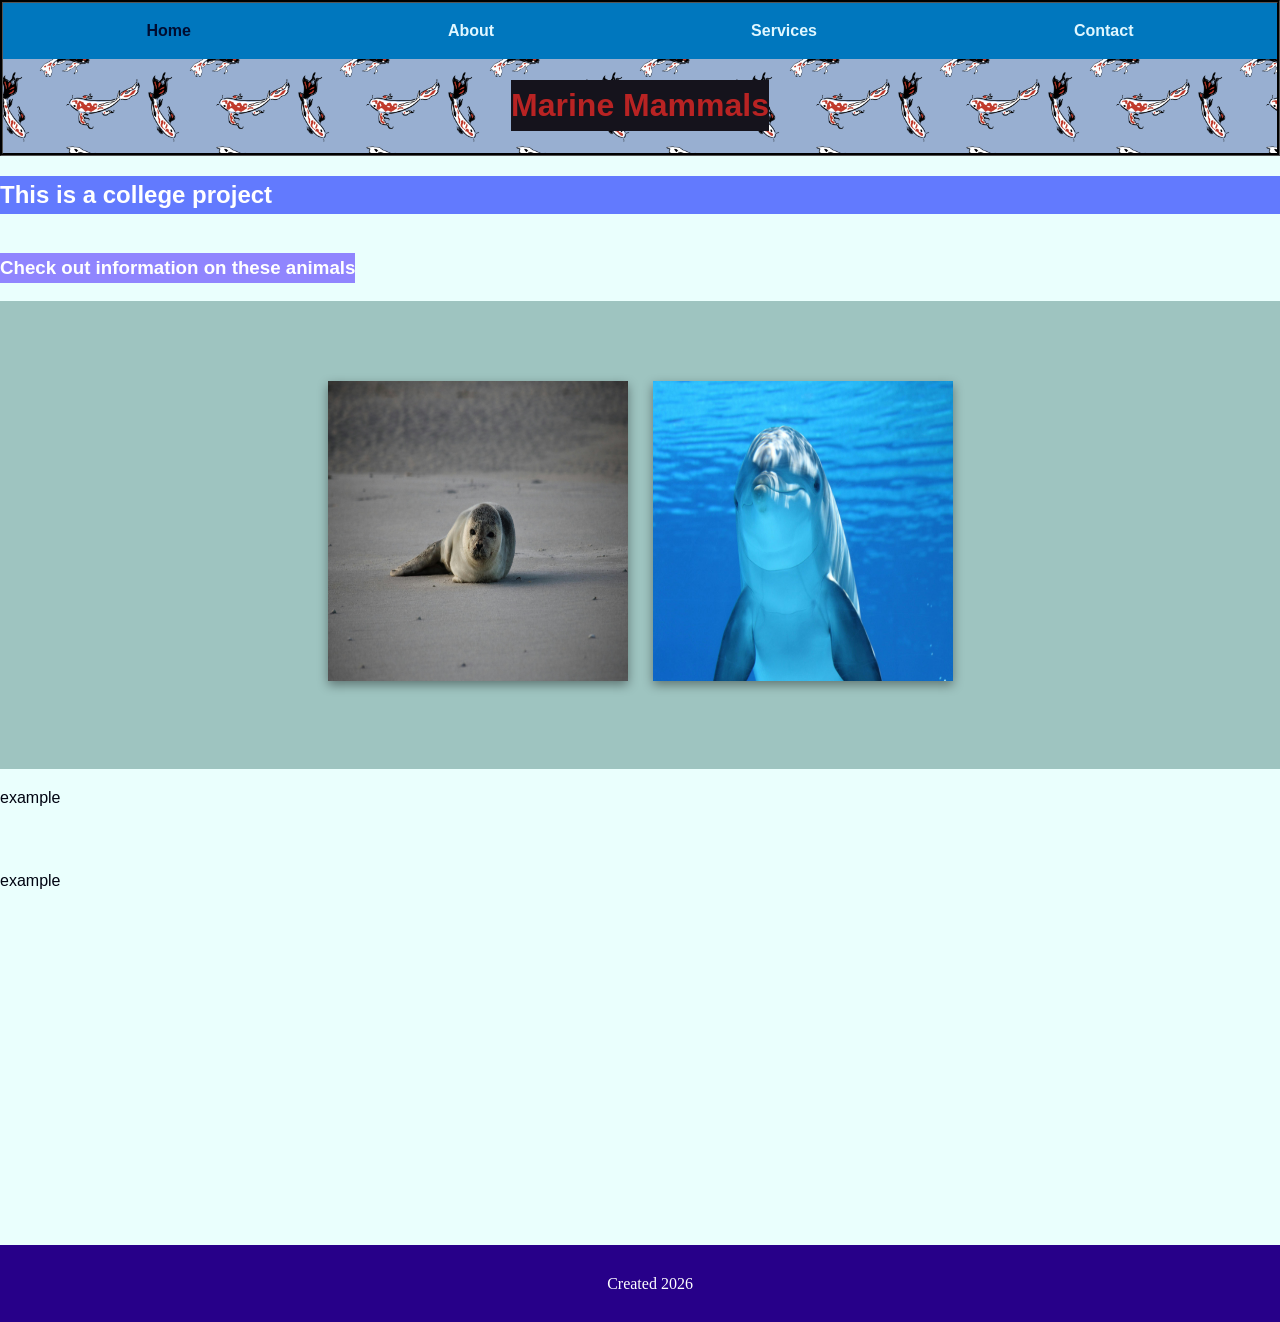
==== index.html @ f16d43aa "formatting" ====
<!DOCTYPE html>
<html lang ="en">

<head>
  <meta charset="UTF-8">
  <meta name = "viewport" content="width=device-width,initial-scale=1.0">
  <meta name = "description" content="Index Page of Marine Mammals Website.">
  <meta name = "keywords" content="Boilerplate, Section, Footer">

  <link rel = "icon" href="images/favicon/favicon.ico" type="image/x-icon">
  <link rel = "stylesheet" href="styles/style.css">

  <title>Marine Mammals</title>
</head>

<body>
  <header>
    <nav>
      <ul>
        <li id="active"><a href="index.html">Home</a></li>
        
        <li><a href="about.html">About</a>
          <ul class="dropdown">
            <li><a href="about.html#conservation">Conservation</a></li></ul></li>
          
        <li><a href="services.html">Services</a>
          <ul class="dropdown">
            <li><a href="services.html#information">Information</a></li></ul></li>
            
        <li><a href="contact.html">Contact</a>
          <ul class="dropdown">
            <li><a href="contact.html#form">Form</a></li></ul></li>
      </ul>
    </nav>
    <h1 id="top">Marine Mammals</h1>
  </header>
  <main>
  <h2>This is a college project</h2>
  <h3>Check out information on these animals</h3>

  <section id="dolphins">
    <a href = "about.html#Cetaceans"><img src = "images/slide1.jpg" alt="Seal1" width="300" height="300"></a>
    <a href = "about.html#Pinnipeds"><img src="images/slide2.jpg" alt="Seal2" width="300" height="300"></a>
  </section>
  <list><p>example</p><br><p>example</p></list>
  <iframe width="560" height="315" src="https://www.youtube.com/embed/6AbIFmYutcg?si=PDpEqPdppZnvwp-F" title="YouTube video player" frameborder="0" allow="accelerometer; autoplay; clipboard-write; encrypted-media; gyroscope; picture-in-picture; web-share" referrerpolicy="strict-origin-when-cross-origin" allowfullscreen></iframe>
</main>

<footer>
  <p>Created 2026</p>
</footer>

</body>
</html>
---- styles/style.css ----
body, h1, h2, h3{
font-family: "Lato", sans-serif;
}

h2{
  background-color: rgba(0, 26, 255, 0.582);
  color: #ffffff;
}

body{
margin:0;
color:#000411;
line-height:1.6;
background-color: rgb(234, 255, 253);
}

header {
  display: flex;
  flex-direction: column;
  align-items: center;
  background-image: url("../images/waves.png");
  border-style: groove;
  border-color: black;
  color: white;
  background-size: contain;
  background-repeat:repeat-x;
}

.Logo{
padding-bottom:5px;
}
nav{
    width: 100%;
    background-color: #0077be;
}
header nav {
  align-self: stretch;
  width: 100%;
}
nav ul {
  list-style: none;
  display: flex;
  justify-content: space-around;
  margin: 0;
  padding: 15px;
  width: 100;
}

nav ul li {
  position:relative;
}

nav ul li ul.dropdown {
  position: absolute;
  top: 100%; 
  left: 0;
  display: none;
  margin: 0;
  padding: 5px 0;
}

nav ul li:hover > ul.dropdown {
  display: block;
}

nav ul li a {
    display: flex;
    align-items: center;
    justify-content: center;
    height: 100%;
    padding: 0 20px;
    text-decoration: none;
    color:#e0f7ff;
    font-weight: bold;
    background-color: inherit;
    transition: all 0.3s ease;
}

nav ul li a:hover {
  transform: translateY(0);
}



nav ul li a:hover::after {
  right: 5px;
  opacity: 1;
}

#active a {
  color: #000d31;
  text-decoration: none;
}

nav ul li ul.dropdown {
  position: absolute;
  top: 100%;
  left: 0;
  background-color: #0067a3;
  padding: 0px 0;
}


nav ul li ul.dropdown li a {
  padding: 10px 20px;
  border-radius: 0;
  display: block;
  text-align: left;
  color: #e0f7ff;
}

nav ul li ul.dropdown li a:hover {
  background-color: hsl(212, 100%, 74%);
  transform: translateY(0);
}

h1{
background-color:#15131c;
display:inline-block;
color:#b82323;
}

h3{
background-color:#2f00ff7a;
display:inline-block;
color:#ffffff;
}


#dolphins{
background-color: rgb(158,196,192);
display:flex;
justify-content:center;
gap:25px;
padding:80px;
}

#dolphins img{
box-shadow:0 4px 10px rgba(0,0,0,0.4);
}

.required{
font-weight:bold;
color:red;
}

input{
margin-left:1em;
margin-bottom:.5em;
width:220px;
}

footer{
text-align:center;
background:#270089;
color:white;
padding: 10px;
font-family: Verdana;
margin : 0;
position : relative;
bottom : 0px;
width : 100%;
}

html {
  scroll-behavior: smooth;
}

label{
    float:left;
    width:112px;
    padding-right: 10px;
    text-align:right;
}

#button, #reset{
    margin-top:.5em;
    width:8em;
    background-color: orange;
    border:2px solid black;
}
#button{
    margin-left:138px;
}
#reset{
    margin-left:82px;
}
#form {
    background-size: cover;
    max-width: 500px;
    margin: auto;
    padding: 20px;
    border-style:dashed;
    border-color: #000411;
    width: 100%;
    height: 100%;
    background-color: rgba(207, 245, 255, 0.445)
}
#message{
  max-width: 250px;
  max-height: 250px;

}

#ocean{
  background-image:url("../images/formbackground.jpg");
  background-size: cover;
}

#marine{
  background-color: rgb(206, 232, 255);
}
a{
  text-decoration: none;
  color:rgb(162, 0, 255);
}
iframe{
  display: block;
  padding: 10px;
}
aside {
  width: 50%;
  margin-left: 15px;
  float:inline-end;
  font-style: italic;
  background-color: rgba(0, 136, 255, 0.351);
}

.maps{
  display: flex;
  gap: 20px;
  align-items: flex-start;
  margin-bottom:50px;

}

.maps iframe{
  flex: 2;
  max-width: 100%;
}

.maps aside{
  flex:2;
  border-style:dotted;
  border-color: #000411;
  margin-top: 10px;
}
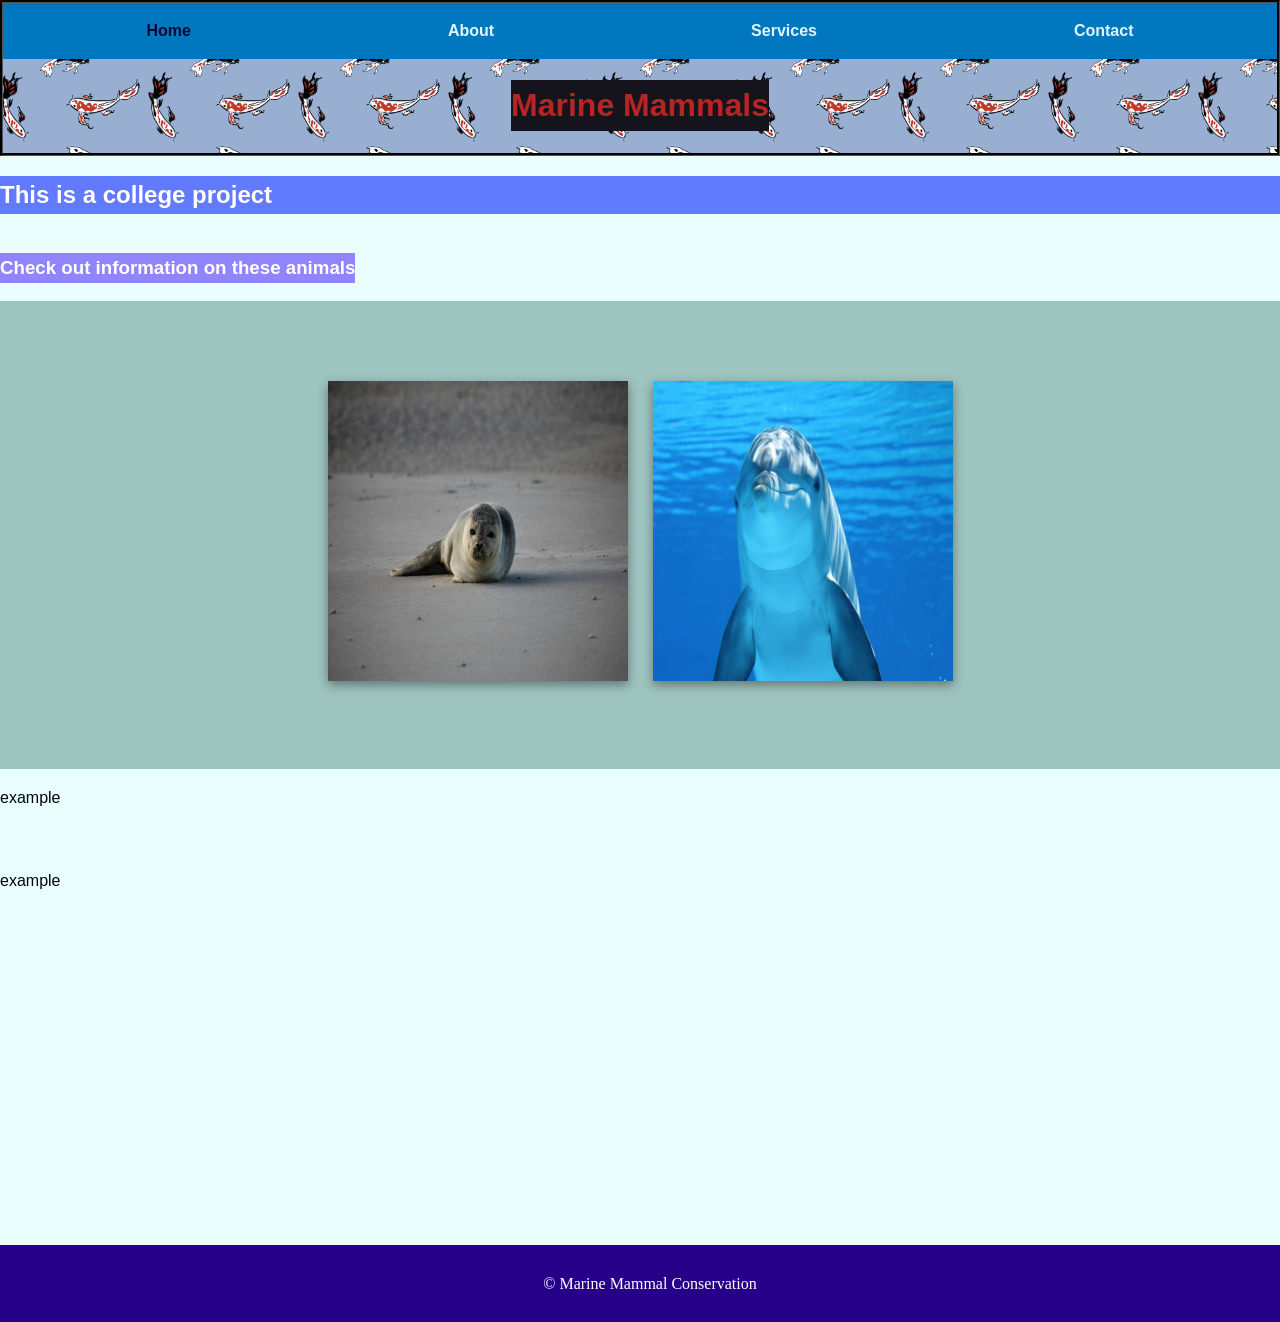
==== commit b7ccd4e3: "work" ====
--- a/index.html
+++ b/index.html
@@ -25,7 +25,9 @@
           
         <li><a href="services.html">Services</a>
           <ul class="dropdown">
-            <li><a href="services.html#information">Information</a></li></ul></li>
+            <li><a href="services.html#sealrescue">Seal Rescue</a></li>
+            <li><a href="services.html#whaleandwildlife">Atlantic Whale and Wildlife Tours</a></li>
+            <li><a href="services.html#ecomarine">Eco Marine Tours</a></li></ul></li>
             
         <li><a href="contact.html">Contact</a>
           <ul class="dropdown">
@@ -47,7 +49,7 @@
 </main>
 
 <footer>
-  <p>Created 2026</p>
+  <p>&copy; Marine Mammal Conservation</p>
 </footer>
 
 </body>
--- a/styles/style.css
+++ b/styles/style.css
@@ -244,4 +244,16 @@
   border-style:dotted;
   border-color: #000411;
   margin-top: 10px;
+}
+table{
+  border-style: groove;
+  border-color: #000411;
+}
+th{
+  border-style:groove;
+  border-color:#000411;
+}
+.gie-single{
+  float:right;
+  margin:10px;
 }
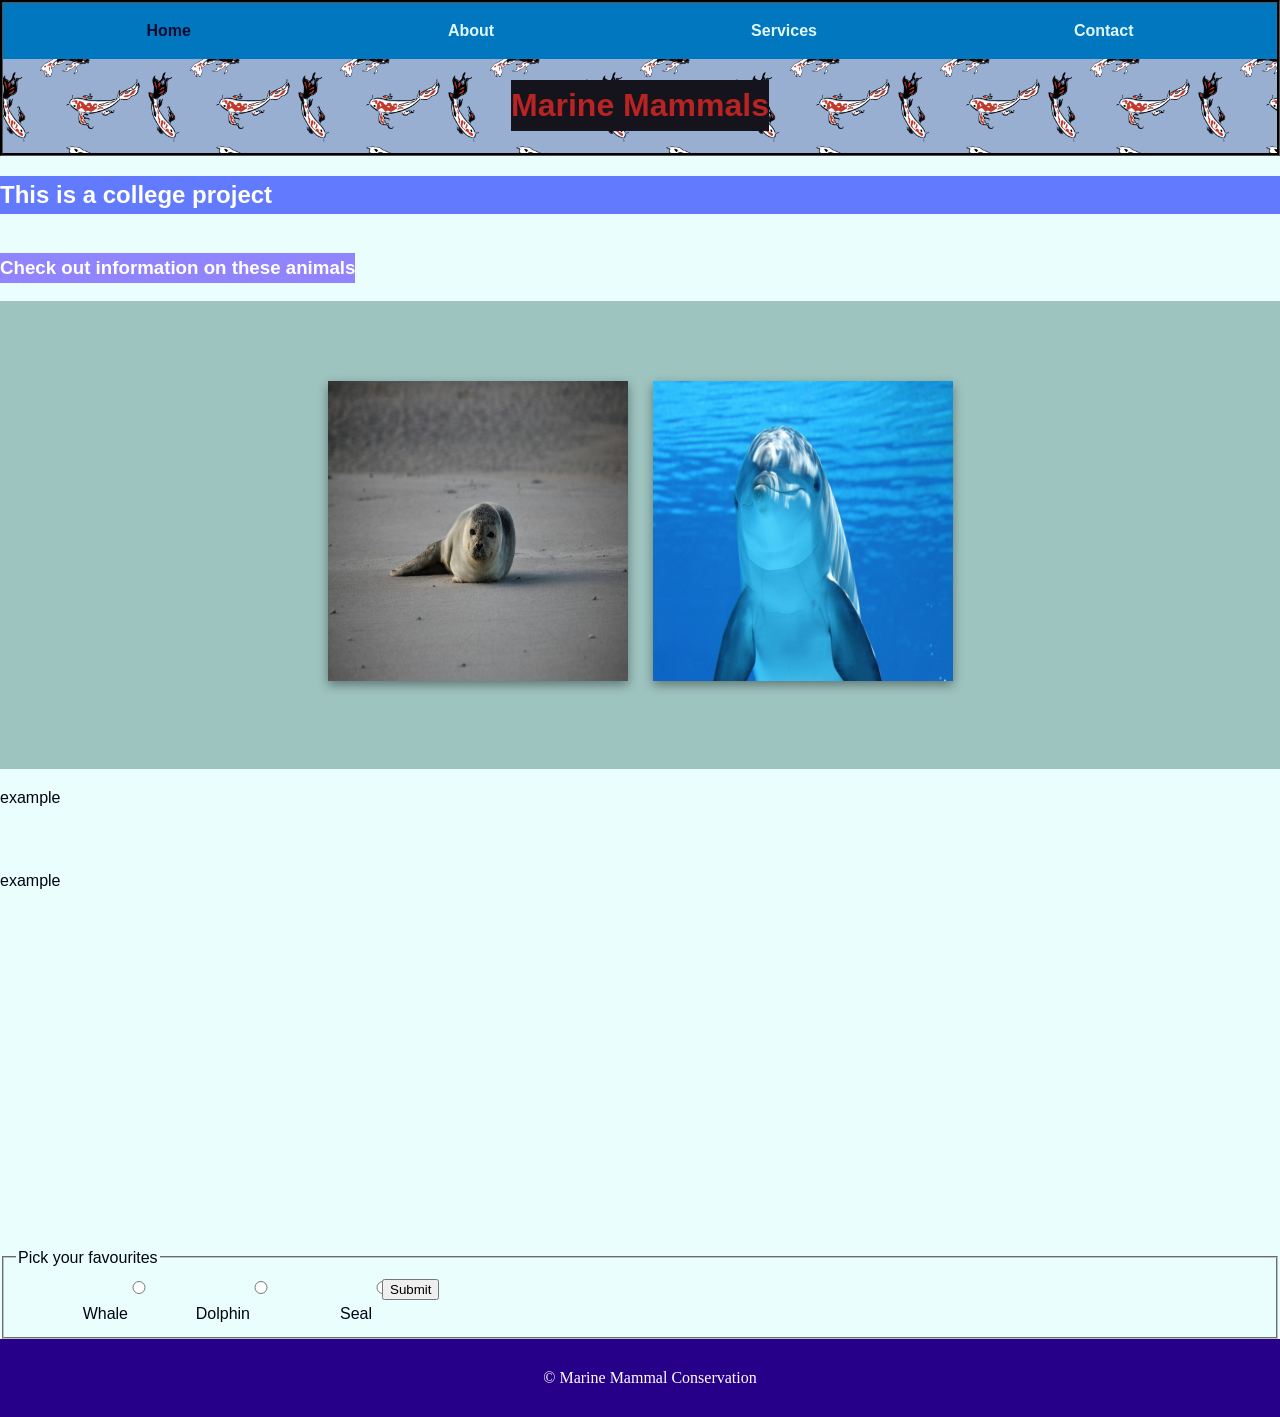
==== commit 1edbb2ee: "work" ====
--- a/index.html
+++ b/index.html
@@ -46,6 +46,33 @@
   </section>
   <list><p>example</p><br><p>example</p></list>
   <iframe width="560" height="315" src="https://www.youtube.com/embed/6AbIFmYutcg?si=PDpEqPdppZnvwp-F" title="YouTube video player" frameborder="0" allow="accelerometer; autoplay; clipboard-write; encrypted-media; gyroscope; picture-in-picture; web-share" referrerpolicy="strict-origin-when-cross-origin" allowfullscreen></iframe>
+  
+  <form id="useropinion">
+    <fieldset>
+      <legend>Pick your favourites</legend>
+    <label>
+      <input type="radio" name="whale" value="whale" required>
+      Whale
+    </label>
+    <label>
+    <input type="radio" name="dolphin" value="dolphin" required>
+    Dolphin
+  </label>
+  <label>
+    <input type="radio" name="seal" value="seal" required>
+    Seal
+    </label>
+  </label>
+  <button type="submit">Submit</button>
+  </fieldset>
+  </form>
+
+  <section class="formresult"></section>
+  
+  <script>
+
+  </script>
+
 </main>
 
 <footer>
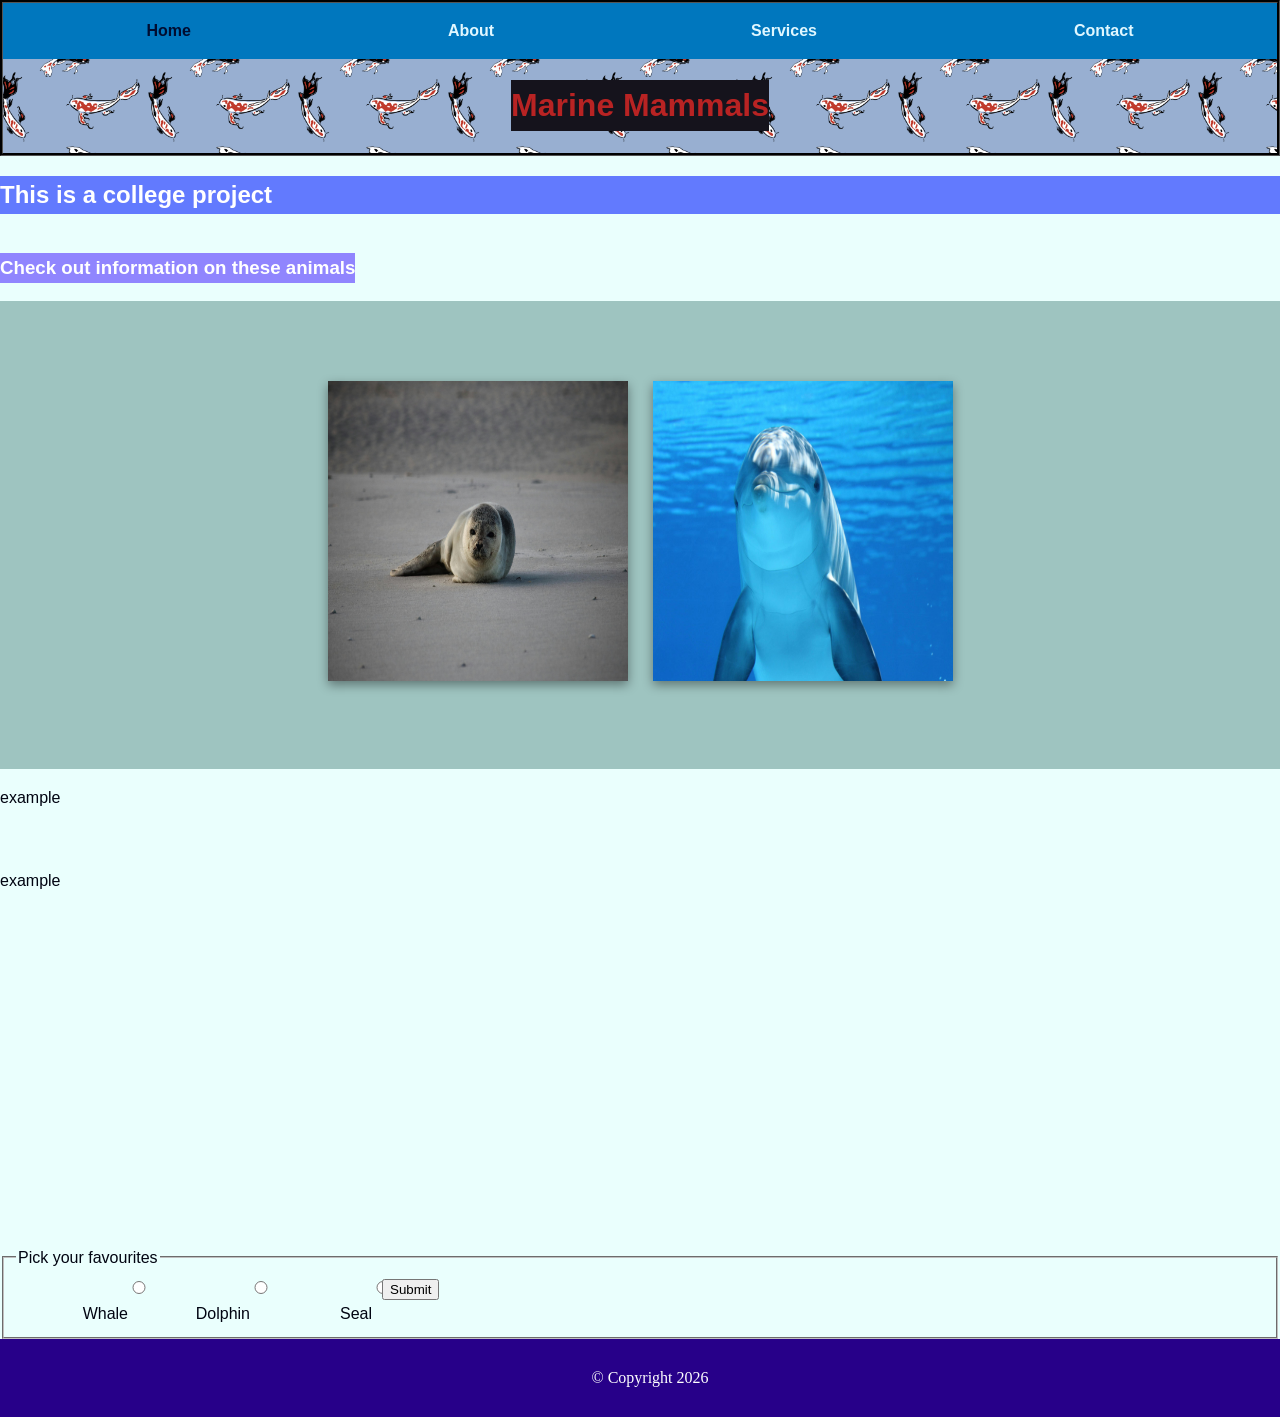
==== commit e3138a90: "changes" ====
--- a/index.html
+++ b/index.html
@@ -76,7 +76,7 @@
 </main>
 
 <footer>
-  <p>&copy; Marine Mammal Conservation</p>
+  <p>&copy; Copyright 2026</p>
 </footer>
 
 </body>
--- a/styles/style.css
+++ b/styles/style.css
@@ -256,4 +256,7 @@
 .gie-single{
   float:right;
   margin:10px;
-}+}
+:target{
+  background: #2f00ff7a;
+  display:inline;
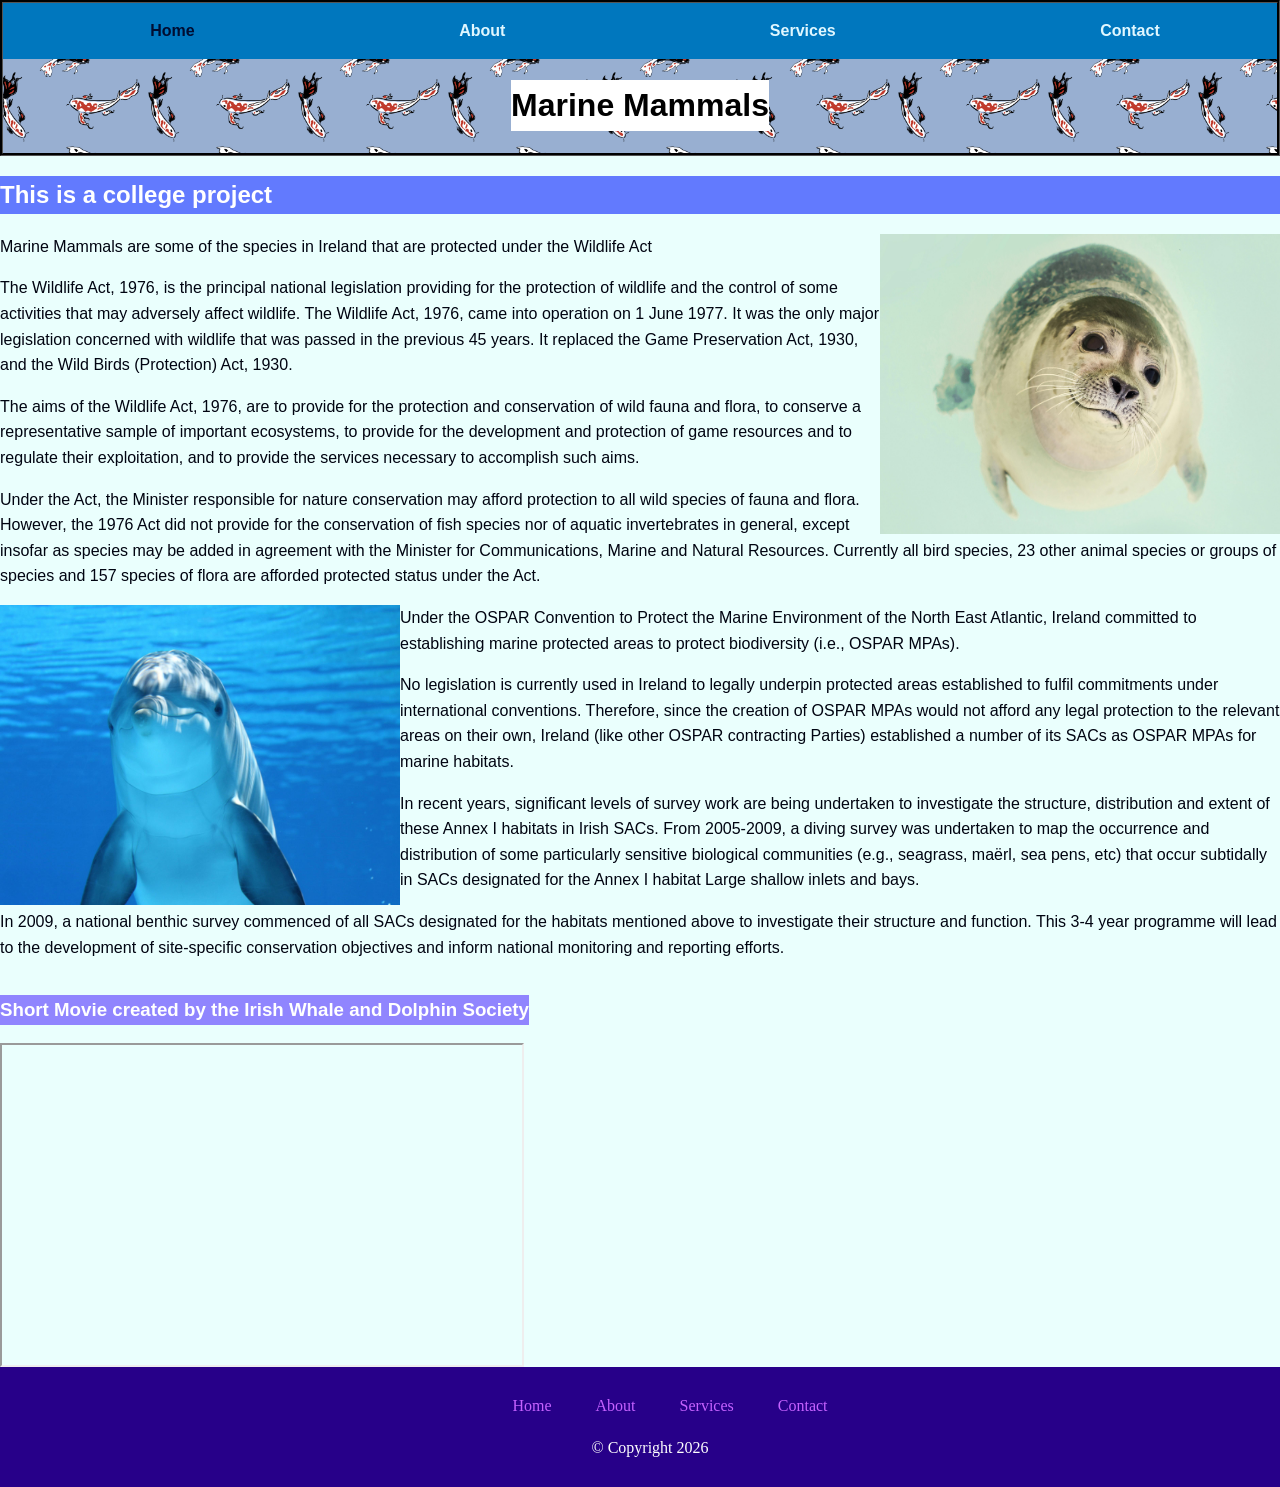
==== commit 904223d4: "Checklist Checking" ====
--- a/index.html
+++ b/index.html
@@ -4,7 +4,7 @@
 <head>
   <meta charset="UTF-8">
   <meta name = "viewport" content="width=device-width,initial-scale=1.0">
-  <meta name = "description" content="Index Page of Marine Mammals Website.">
+  <meta name = "description" content="The Home Page">
   <meta name = "keywords" content="Boilerplate, Section, Footer">
 
   <link rel = "icon" href="images/favicon/favicon.ico" type="image/x-icon">
@@ -21,7 +21,7 @@
         
         <li><a href="about.html">About</a>
           <ul class="dropdown">
-            <li><a href="about.html#conservation">Conservation</a></li></ul></li>
+            <li><a href="about.html#conservation">Status</a></li></ul></li>
           
         <li><a href="services.html">Services</a>
           <ul class="dropdown">
@@ -38,44 +38,29 @@
   </header>
   <main>
   <h2>This is a college project</h2>
-  <h3>Check out information on these animals</h3>
+<img style="float: inline-end;" src="images/seal.jpg" alt="seal staring upwards" width="400" height="300">
+  <p>Marine Mammals are some of the species in Ireland that are protected under the Wildlife Act</p>
+  <p>The Wildlife Act, 1976, is the principal national legislation providing for the protection of wildlife and the control of some activities that may adversely affect wildlife. The Wildlife Act, 1976, came into operation on 1 June 1977. It was the only major legislation concerned with wildlife that was passed in the previous 45 years. It replaced the Game Preservation Act, 1930, and the Wild Birds (Protection) Act, 1930.</p>
+  <p>The aims of the Wildlife Act, 1976, are to provide for the protection and conservation of wild fauna and flora, to conserve a representative sample of important ecosystems, to provide for the development and protection of game resources and to regulate their exploitation, and to provide the services necessary to accomplish such aims.</p>
+  <p>Under the Act, the Minister responsible for nature conservation may afford protection to all wild species of fauna and flora. However, the 1976 Act did not provide for the conservation of fish species nor of aquatic invertebrates in general, except insofar as species may be added in agreement with the Minister for Communications, Marine and Natural Resources. Currently all bird species, 23 other animal species or groups of species and 157 species of flora are afforded protected status under the Act.</p>
 
-  <section id="dolphins">
-    <a href = "about.html#Cetaceans"><img src = "images/slide1.jpg" alt="Seal1" width="300" height="300"></a>
-    <a href = "about.html#Pinnipeds"><img src="images/slide2.jpg" alt="Seal2" width="300" height="300"></a>
-  </section>
-  <list><p>example</p><br><p>example</p></list>
-  <iframe width="560" height="315" src="https://www.youtube.com/embed/6AbIFmYutcg?si=PDpEqPdppZnvwp-F" title="YouTube video player" frameborder="0" allow="accelerometer; autoplay; clipboard-write; encrypted-media; gyroscope; picture-in-picture; web-share" referrerpolicy="strict-origin-when-cross-origin" allowfullscreen></iframe>
-  
-  <form id="useropinion">
-    <fieldset>
-      <legend>Pick your favourites</legend>
-    <label>
-      <input type="radio" name="whale" value="whale" required>
-      Whale
-    </label>
-    <label>
-    <input type="radio" name="dolphin" value="dolphin" required>
-    Dolphin
-  </label>
-  <label>
-    <input type="radio" name="seal" value="seal" required>
-    Seal
-    </label>
-  </label>
-  <button type="submit">Submit</button>
-  </fieldset>
-  </form>
+<img style="float: inline-start;" src="images/slide2.jpg" alt="dolphin's front view" width="400" height="300">
+<p>Under the OSPAR Convention to Protect the Marine Environment of the North East Atlantic, Ireland committed to establishing marine protected areas to protect biodiversity (i.e., OSPAR MPAs).</p>
+<p>No legislation is currently used in Ireland to legally underpin protected areas established to fulfil commitments under international conventions.  Therefore, since the creation of OSPAR MPAs would not afford any legal protection to the relevant areas on their own, Ireland (like other OSPAR contracting Parties) established a number of its SACs as OSPAR MPAs for marine habitats.</p>
+<p>In recent years, significant levels of survey work are being undertaken to investigate the structure, distribution and extent of these Annex I habitats in Irish SACs.  From 2005-2009, a diving survey was undertaken to map the occurrence and distribution of some particularly sensitive biological communities (e.g., seagrass, maërl, sea pens, etc) that occur subtidally in SACs designated for the Annex I habitat Large shallow inlets and bays.</p>
+<p>In 2009, a national benthic survey commenced of all SACs designated for the habitats mentioned above to investigate their structure and function.  This 3-4 year programme will lead to the development of site-specific conservation objectives and inform national monitoring and reporting efforts.</p>
 
-  <section class="formresult"></section>
-  
-  <script>
-
-  </script>
-
+<h3>Short Movie created by the Irish Whale and Dolphin Society</h3>
+  <iframe width="500" height="300" src="https://www.youtube.com/embed/6AbIFmYutcg?si=PDpEqPdppZnvwp-F" title="YouTube video player" allow="accelerometer; autoplay; clipboard-write; encrypted-media; gyroscope; picture-in-picture; web-share" referrerpolicy="strict-origin-when-cross-origin" allowfullscreen></iframe>
 </main>
 
 <footer>
+  <ul>
+        <li><a href="index.html">Home</a></li>
+        <li><a href="about.html">About</a></li>
+        <li><a href="services.html">Services</a></li>
+        <li><a href="contact.html">Contact</a></li>
+      </ul>
   <p>&copy; Copyright 2026</p>
 </footer>
 
--- a/styles/style.css
+++ b/styles/style.css
@@ -1,3 +1,4 @@
+
 body, h1, h2, h3{
 font-family: "Lato", sans-serif;
 }
@@ -26,9 +27,6 @@
   background-repeat:repeat-x;
 }
 
-.Logo{
-padding-bottom:5px;
-}
 nav{
     width: 100%;
     background-color: #0077be;
@@ -43,20 +41,16 @@
   justify-content: space-around;
   margin: 0;
   padding: 15px;
-  width: 100;
+  width: 100%;
 }
 
 nav ul li {
   position:relative;
 }
-
-nav ul li ul.dropdown {
-  position: absolute;
-  top: 100%; 
-  left: 0;
-  display: none;
-  margin: 0;
-  padding: 5px 0;
+footer ul li{
+  list-style: none;
+  display: inline;
+  padding:20px;
 }
 
 nav ul li:hover > ul.dropdown {
@@ -98,6 +92,7 @@
   left: 0;
   background-color: #0067a3;
   padding: 0px 0;
+  display:none;
 }
 
 
@@ -115,9 +110,9 @@
 }
 
 h1{
-background-color:#15131c;
+background-color:#ffffff;
 display:inline-block;
-color:#b82323;
+color:#000000;
 }
 
 h3{
@@ -127,15 +122,20 @@
 }
 
 
-#dolphins{
+#animals{
 background-color: rgb(158,196,192);
 display:flex;
+flex-wrap:wrap;
 justify-content:center;
 gap:25px;
-padding:80px;
-}
-
-#dolphins img{
+padding:20px;
+}
+#animals h4{
+  width: 100%;
+  text-align: center;
+}
+
+#animals img{
 box-shadow:0 4px 10px rgba(0,0,0,0.4);
 }
 
@@ -176,25 +176,13 @@
 #button, #reset{
     margin-top:.5em;
     width:8em;
-    background-color: orange;
-    border:2px solid black;
-}
-#button{
-    margin-left:138px;
-}
-#reset{
-    margin-left:82px;
-}
-#form {
-    background-size: cover;
-    max-width: 500px;
-    margin: auto;
-    padding: 20px;
-    border-style:dashed;
-    border-color: #000411;
-    width: 100%;
-    height: 100%;
-    background-color: rgba(207, 245, 255, 0.445)
+    background-color: rgb(89, 69, 187);
+    border:2px solid rgb(82, 33, 97);
+    margin-left:80px;
+}
+#button:hover, #reset:hover{
+  background-color: rgb(109, 83, 234);
+  border:2px solid rgb(114, 44, 136);
 }
 #message{
   max-width: 250px;
@@ -202,28 +190,16 @@
 
 }
 
-#ocean{
-  background-image:url("../images/formbackground.jpg");
-  background-size: cover;
-}
-
 #marine{
   background-color: rgb(206, 232, 255);
 }
 a{
   text-decoration: none;
-  color:rgb(162, 0, 255);
+  color:rgb(197, 97, 255);
 }
 iframe{
   display: block;
   padding: 10px;
-}
-aside {
-  width: 50%;
-  margin-left: 15px;
-  float:inline-end;
-  font-style: italic;
-  background-color: rgba(0, 136, 255, 0.351);
 }
 
 .maps{
@@ -247,16 +223,43 @@
 }
 table{
   border-style: groove;
-  border-color: #000411;
+  border-color: #8296d5;
+  margin:auto;
+  margin-bottom: 20px;
+  width:60%;
+  background-color: #aac5d5;
 }
 th{
   border-style:groove;
-  border-color:#000411;
+  border-color:#8296d5;
 }
 .gie-single{
   float:right;
   margin:10px;
 }
-:target{
-  background: #2f00ff7a;
-  display:inline;+.background{
+  width: 75%;
+  margin-left: 15px;
+  font-style: italic;
+  background-color: rgba(0, 136, 255, 0.351);
+}
+.wallpaper{
+  width:80%;
+  max-width: 100%;
+  display:block;
+  background-color: white;
+  border: #000d3164;
+  border-style:dashed;
+  margin:auto;
+  margin-bottom: 10px;
+  column-count:2;
+  column-gap:15px;
+  column-rule:1px solid black;
+}
+aside{
+  grid-column:2;
+  grid-row:1/span 10;
+  position:sticky;
+  background-color: #ffffff;
+  
+}
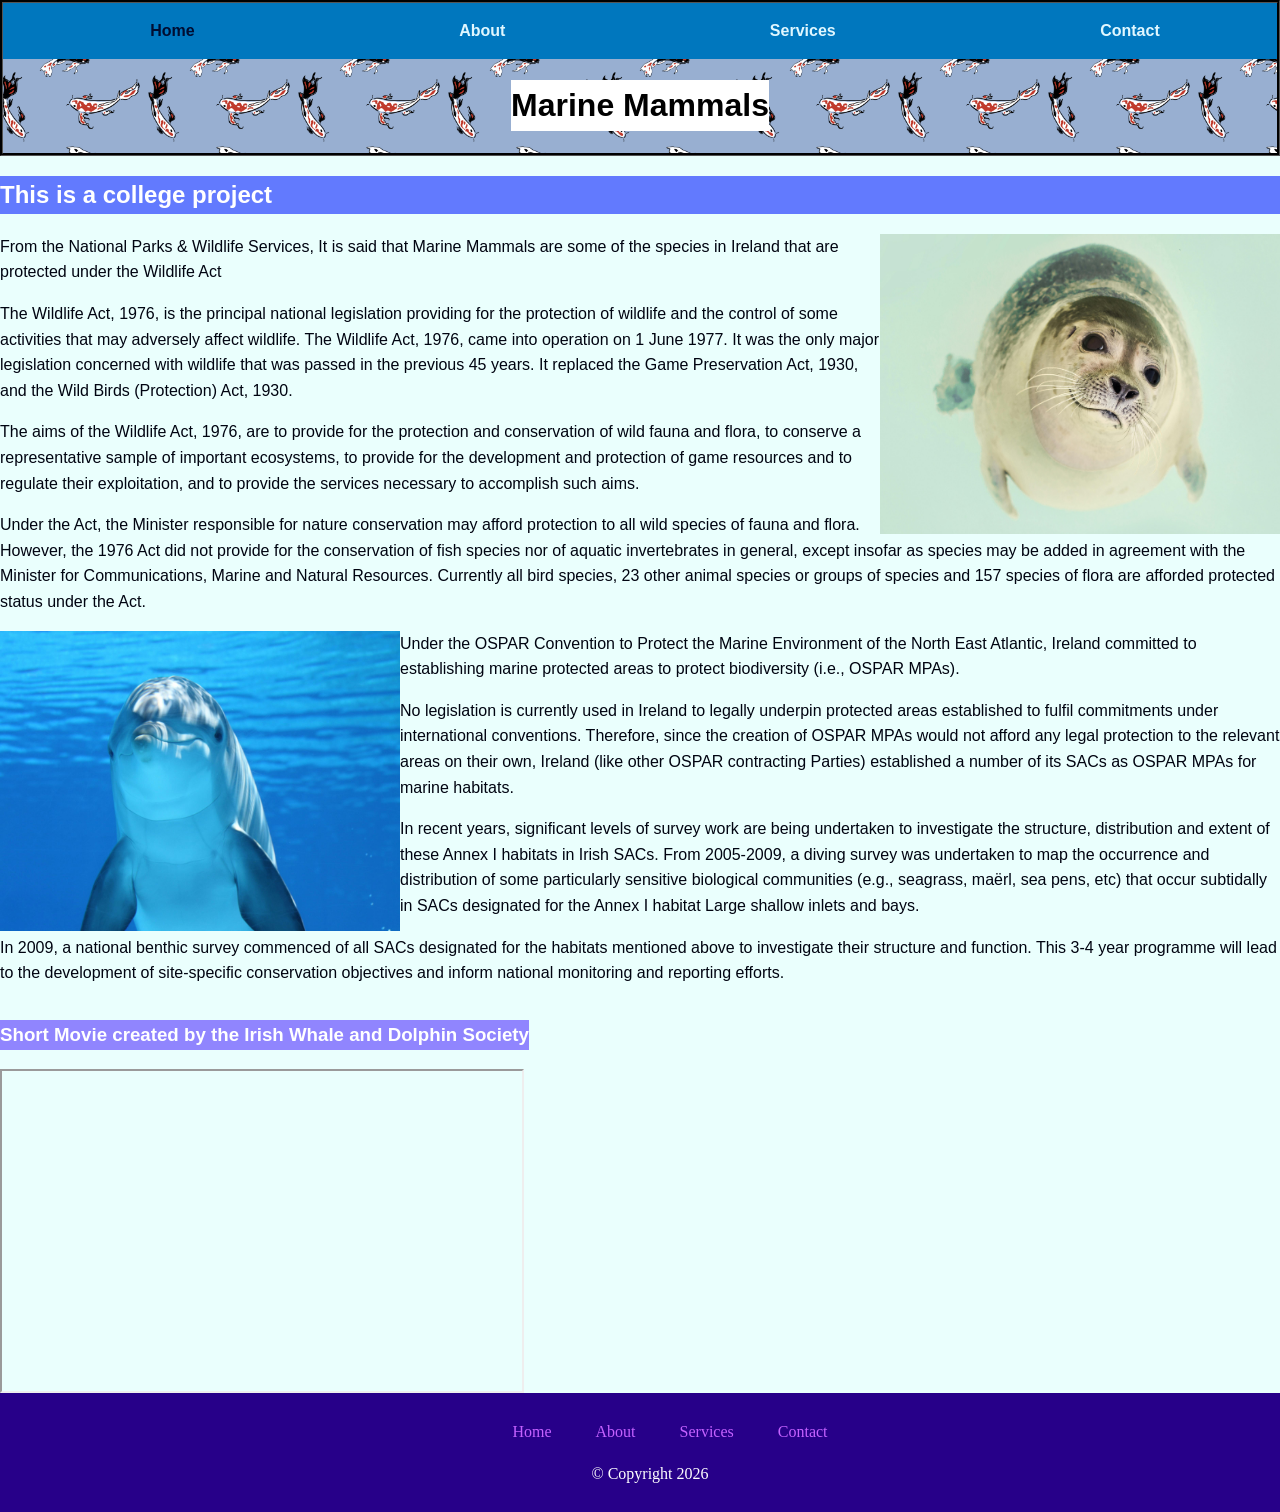
==== commit 0f96d4fe: "adding" ====
--- a/index.html
+++ b/index.html
@@ -39,7 +39,7 @@
   <main>
   <h2>This is a college project</h2>
 <img style="float: inline-end;" src="images/seal.jpg" alt="seal staring upwards" width="400" height="300">
-  <p>Marine Mammals are some of the species in Ireland that are protected under the Wildlife Act</p>
+  <p>From the National Parks & Wildlife Services, It is said that Marine Mammals are some of the species in Ireland that are protected under the Wildlife Act</p>
   <p>The Wildlife Act, 1976, is the principal national legislation providing for the protection of wildlife and the control of some activities that may adversely affect wildlife. The Wildlife Act, 1976, came into operation on 1 June 1977. It was the only major legislation concerned with wildlife that was passed in the previous 45 years. It replaced the Game Preservation Act, 1930, and the Wild Birds (Protection) Act, 1930.</p>
   <p>The aims of the Wildlife Act, 1976, are to provide for the protection and conservation of wild fauna and flora, to conserve a representative sample of important ecosystems, to provide for the development and protection of game resources and to regulate their exploitation, and to provide the services necessary to accomplish such aims.</p>
   <p>Under the Act, the Minister responsible for nature conservation may afford protection to all wild species of fauna and flora. However, the 1976 Act did not provide for the conservation of fish species nor of aquatic invertebrates in general, except insofar as species may be added in agreement with the Minister for Communications, Marine and Natural Resources. Currently all bird species, 23 other animal species or groups of species and 157 species of flora are afforded protected status under the Act.</p>
